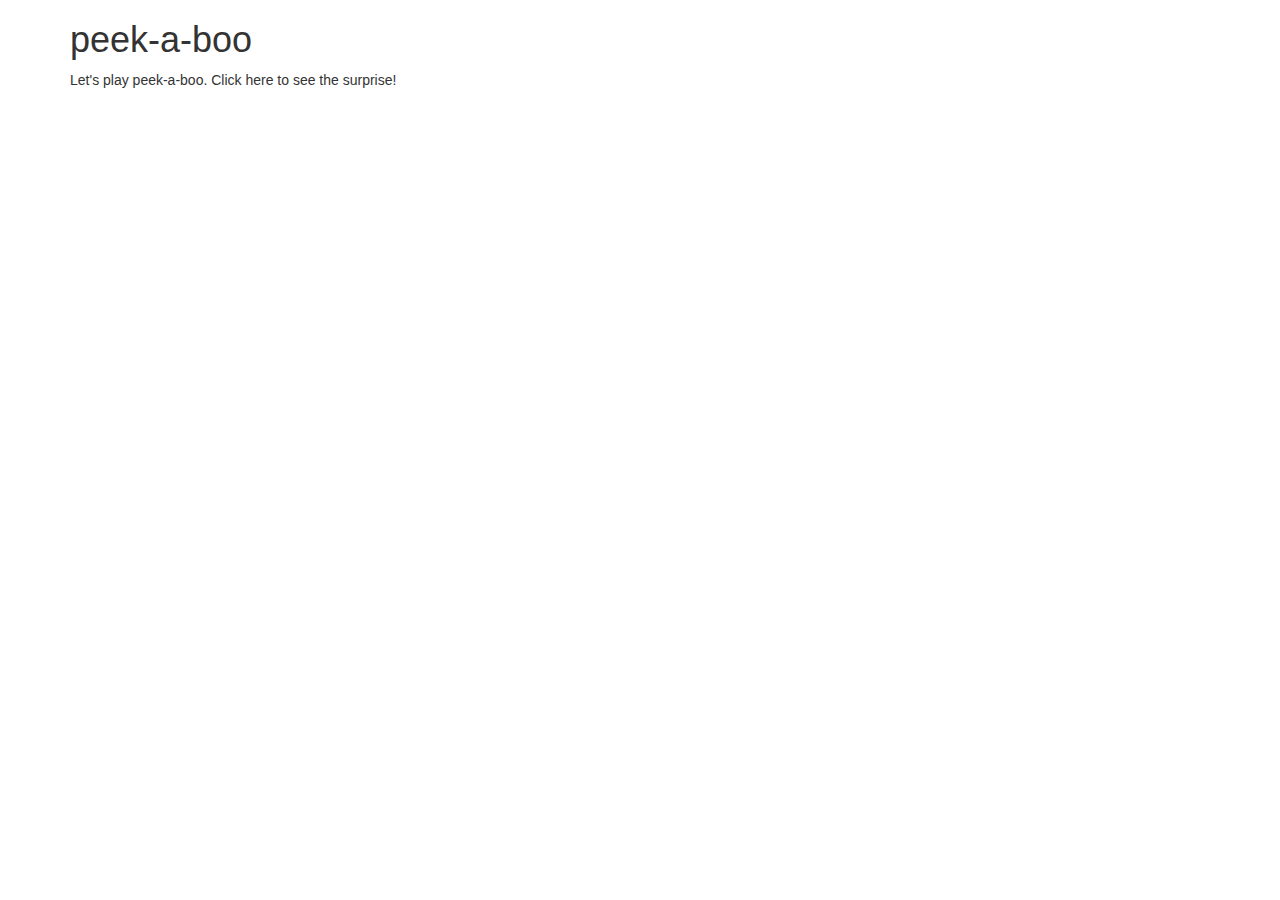
==== index.html @ 45a138ca "added index.html" ====
<html>
        <head>
          <link href="css/bootstrap.css" rel="stylesheet" type="text/css">
          <link href="css/styles.css" rel="stylesheet" type="text/css">
          <title<brikicho</title>
        </head>
        <body>
          <div class="container">
            <h1>peek-a-boo</h1>

            <p>Let's play peek-a-boo. Click here to see the surprise!</p>

            <img src="img/walrus.jpg">
          </div>
          <script src="js/jquery-1.12.0.js"></script>
          <script src="js/scripts.js"></script>
        </body>
      </html>
---- css/styles.css ----
img {
        display: none;
      }
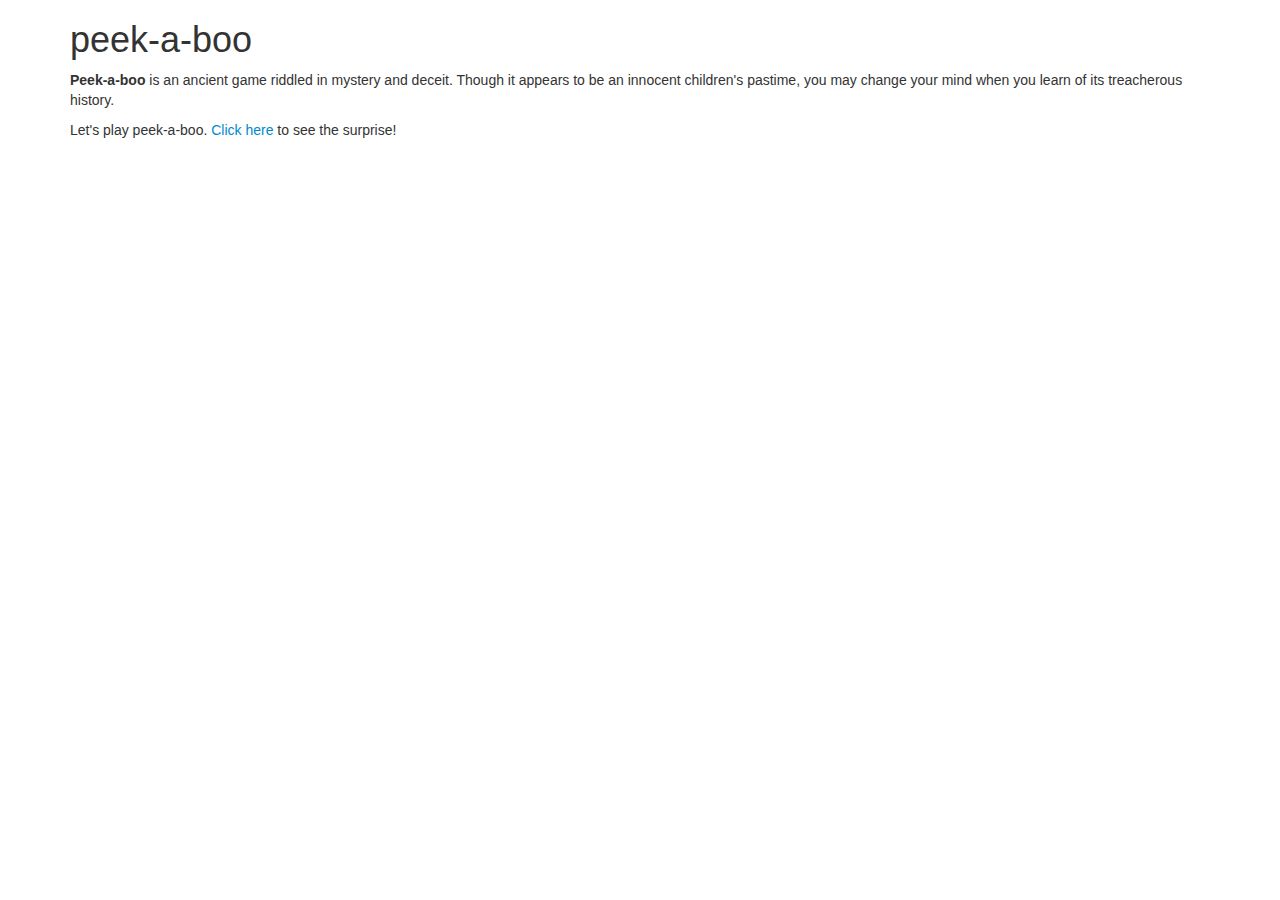
==== commit a5f443d2: "Added classes.html" ====
--- a/index.html
+++ b/index.html
@@ -7,12 +7,18 @@
         <body>
           <div class="container">
             <h1>peek-a-boo</h1>
+            <p><strong>Peek-a-boo</strong> is an ancient game riddled in mystery and deceit. Though it appears to be an innocent children's pastime, you may change your mind when you learn of its treacherous history.</p>
+            <div id="initially-hidden">
+              <p>Let's play peek-a-boo. <span class="clickable">Click here</span> to see the surprise!</p>
+            </div>
 
-            <p>Let's play peek-a-boo. Click here to see the surprise!</p>
+            <div id="initially-showing">
+              <p>What a cute walrus! <span class="clickable">Click here</span> to hide her again.</p>
+              <img src="img/walrus.jpg">
+            </div>
 
-            <img src="img/walrus.jpg">
           </div>
-          <script src="js/jquery-1.12.0.js"></script>
+          <script src="js/jquery-3.2.0.min.js"></script>
           <script src="js/scripts.js"></script>
         </body>
       </html>
--- a/css/styles.css
+++ b/css/styles.css
@@ -1,4 +1,28 @@
 img {
         display: none;
       }
-    
+
+    #initially-showing{
+      display: none;
+    }
+.clickable{
+  cursor: pointer;
+  color: #0088cc;
+}
+
+.clickable:hover{
+  text-decoration: underline;
+}
+
+/* Adding and Removing Classes*/
+.green-background {
+      background-color: green;
+    }
+
+    .yellow-background {
+      background-color: yellow;
+    }
+
+    .red-background {
+      background-color: red;
+    }
